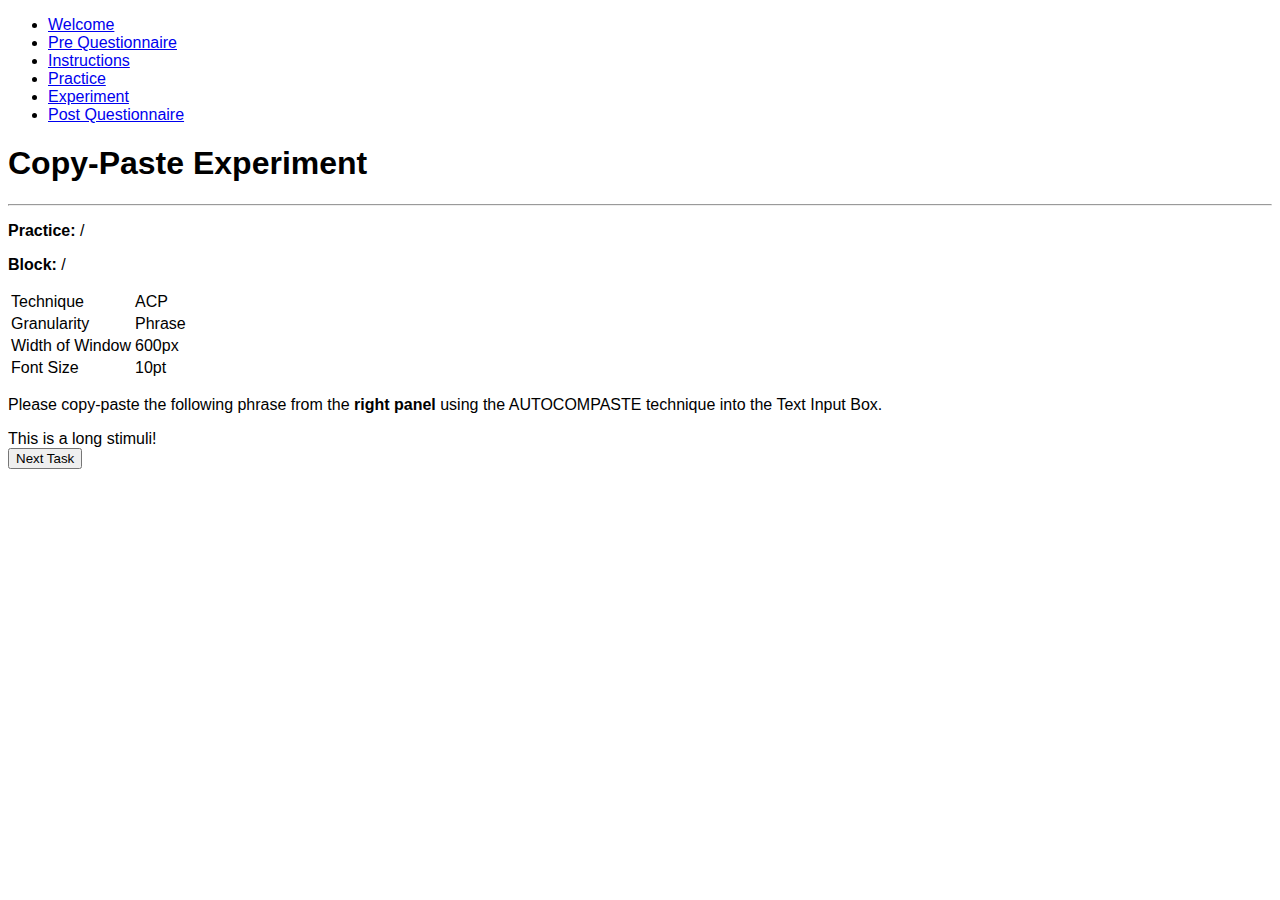
==== experiment.html @ d6435581 "Included blocks into experiment" ====
<!doctype html>
<html class="no-js" lang="">
    <head>
        <meta charset="utf-8">
        <meta http-equiv="x-ua-compatible" content="ie=edge">
        <title>CS4249 Assignment 1</title>
        <meta name="description" content="">
        <meta name="viewport" content="width=device-width, initial-scale=1">
        <link rel="stylesheet" href="css/normalize.css">
        <link rel="stylesheet" href="css/bootstrap.min.css">
        <link rel="stylesheet" href="css/main.css">
        <link rel="stylesheet" href="css/style.css">
        <script src="js/vendor/modernizr-2.8.3.min.js"></script>
    </head>
    <body class="experiment-page">
        <!--[if lt IE 8]>
            <p class="browserupgrade">You are using an <strong>outdated</strong> browser. Please <a href="http://browsehappy.com/">upgrade your browser</a> to improve your experience.</p>
        <![endif]-->
        <nav class="navbar navbar-default">
            <div class="container">
                <div class="collapse navbar-collapse">
                    <ul class="nav navbar-nav">
                        <li><a href="index.html">Welcome</a></li>
                        <li><a href="questionnaire-pre.html">Pre Questionnaire</a></li>
                        <li><a href="instructions.html">Instructions</a></li>
                        <li><a href="practice.html">Practice</a></li>
                        <li class="active"><a href="experiment.html">Experiment</a></li>
                        <li><a href="questionnaire-post.html">Post Questionnaire</a></li>
                    </ul>
                </div>
            </div>
        </nav>

        <div class="container-fluid">
            <div class="row">
                <div class="col-md-3">
                    <h1>Copy-Paste Experiment</h1>
                    <hr>
                    <p><b>Practice: </b><span class="js-expt-current-trial"></span> / <span class="js-expt-num-trials"></span></p>
                    <p><b>Block: </b><span class="js-expt-current-block"></span> / </b><span class="js-expt-num-blocks"></span></p>
                    <table class="table table-bordered">
                        <tbody>
                            <tr>
                                <td>Technique</td>
                                <td><span class="js-expt-technique">ACP</span></td>
                            </tr>
                            <tr>
                                <td>Granularity</td>
                                <td><span class="js-expt-granularity">Phrase</span></td>
                            </tr>
                            <tr>
                                <td>Width of Window</td>
                                <td><span class="js-expt-window-width">600px</span></td>
                            </tr>
                            <tr>
                                <td>Font Size</td>
                                <td><span class="js-expt-font-size">10pt</span></td>
                            </tr>
                        </tbody>
                    </table>
                    <p>Please copy-paste the following <span class="js-expt-granularity">phrase</span> from the <b>right panel</b> using the <span class="js-expt-technique">AUTOCOMPASTE</span> technique into the Text Input Box.</p>
                    <div id="stimuli" class="alert alert-danger js-expt-stimuli">This is a long stimuli!</div>
                    <!-- <button class="btn btn-primary btn-lg next-task-btn" onclick="next()" disabled="disabled">Next Task</button> -->
                    <button class="btn btn-primary btn-lg next-task-btn" onclick="next()">Next Task</button>
                </div>
                <div id="autocompaste" class="col-sm-9">
                    <div id="autocompaste-display"></div>
                </div>
            </div>
        </div>

        <script src="js/vendor/jquery-1.11.2.min.js"></script>
        <script src="js/plugins.js"></script>
        <script src="js/main.js"></script>
        <script src="js/WindowManager.js"></script>
        <script src="js/autocompaste/engine.js"></script>
        <script src="js/autocompaste/interface.js"></script>
        <script src="js/autocompaste/editor.js"></script>
        <script src="js/autocompaste/autocompaste.js"></script>
        <script src="js/DataStorage.js"></script>
        <script src="js/ACPToolKit.js"></script>

        <script>
            // var enteredDoneTime = 0;
            var currentBlock;
            var totalNumberOfBlocks = 3;
            var trialsData;
            var currentTrial;
            var totalNumberOfTrials;
            var headers = ['Participant id', 'Trial no', 
                            'Technique', 'Granularity', 'Window size (px)', 
                            'Stimuli', 'User Response', 'Trial Start Time',
                            'Trial End Time', 'Trial Time', 'Accuracy'];
            var trialData = [];
            var pid;

            function next() {
                if (currentTrial !== 0) {
                    var trialResult = ACPToolKit.getCurrentTrialState();

                    var trialNum = currentTrial;
                    var technique = trialResult.technique;
                    var granularity = trialResult.granularity;
                    var windowWidth = trialResult.window_width;
                    var stimuli = trialResult.stimuli;
                    var userResponse = trialResult.user_response;
                    var trialStartTime = trialResult.start_time;
                    var trialEndTime = trialResult.end_time;
                    var trialDuration = trialResult.duration;
                    
                    var accuracy = stimuli === userResponse ? 1 : 0;

                    var row = [pid, trialNum, technique, granularity, 
                                windowWidth, stimuli, userResponse, 
                                trialStartTime, trialEndTime, trialDuration, 
                                accuracy];
                    trialData.push(row);
                }

                if (currentTrial < totalNumberOfTrials) {
                    ACPToolKit.presentTrial(trialsData[currentTrial]);
                    currentTrial += 1;
                    $('.js-expt-current-trial').text(currentTrial);
                } else {
                    if (currentBlock >= totalNumberOfBlocks) {
                        // Last trial completed
                        ACPToolKit.downloadTrialResults(trialData);
                        window.location = 'questionnaire-post.html';
                    } else {
                        currentTrial = 1;
                        currentBlock += 1;
                        $('.js-expt-current-block').text(currentBlock);
                        $('.js-expt-current-trial').text(currentTrial);
                    }
                }
            }

            $(document).ready(function () {
                var pid_int = ACPToolKit.getCurrentParticipantId().substring(1, 3);
                currentBlock = 1;

                $.get('data/experiments-' + pid_int + '.json', function (data) {
                    trialsData = data.experiments;
                    currentTrial = 0;
                    totalNumberOfTrials = trialsData.length;
                    $('.js-expt-num-trials').text(totalNumberOfTrials);
                    $('.js-expt-num-blocks').text(totalNumberOfBlocks);
                    $('.js-expt-current-block').text(currentBlock);
                    trialData.push(headers);
                    next();
                    pid = ACPToolKit.getCurrentParticipantId();
                })
            });
        </script>
    </body>
</html>
---- css/style.css ----
body {
  font-family: "Open Sans", sans-serif;
  margin-bottom: 40px;
}

body.experiment-page {
  margin-bottom: 0;
}

.pid {
  color: red;
  font-weight: bold;
}

.spacer {
  height: 20px;
}

.navbar {
  margin-bottom: 0;
}

/**
 * Main ACP styles
 */

#autocompaste {
  background-color: #ccc;
  margin: 0;
  padding: 0;
}

#autocompaste-display {
  width: 100%;
  min-height: 100%;
}

#autocompaste-display > .wm-window {
  position: absolute;
  padding: 0;
  width: auto;
  -webkit-filter: brightness(95%);
}

#autocompaste-display > .wm-window .modal-header {
  border-top-left-radius: 6px;
  border-top-right-radius: 6px;
  cursor: move;
  padding: 5px 15px;
}

#autocompaste-display > .wm-window .modal-header:hover {
  background-color: #f0f0f0;
  transition: all .3s;
}

#autocompaste-display > .wm-window .modal-header h4 {
  color: #999999;
}

#autocompaste-display > .wm-window .modal-body {
  padding: 5px;
  overflow-y: auto;
}

#autocompaste-display > .wm-window .modal-body .highlighted {
  background-color: yellow;
}

#autocompaste-display.dragging-active > .wm-window .modal-header,
#autocompaste-display.dragging-active > .wm-window .modal-body {
  -webkit-user-select: none;
  -moz-user-select: none;
  -ms-user-select: none;
  user-select: none;
}

#autocompaste-completion {
  position: absolute;
  transition: all 0.2s;
  display: none;
}

#autocompaste-completion-list {
  height: auto;
  width: auto;
  display: block;
  overflow-y: auto;
}

#autocompaste-completion-list li a {
  overflow: hidden;
  text-overflow: ellipsis;
  white-space: nowrap;
  cursor: pointer;
}

#autocompaste-completion-list li a:hover {
  color: #333;
  background-color: #fff;
}

#autocompaste-completion-list li a.focused {
  color: #fff;
  background-color: #428bca;
}

/* Focused window styles */
#autocompaste-display > .wm-window-focused {
  -webkit-filter: brightness(100%);
  transition: -webkit-filter 0.5s;
}

#autocompaste-display > .wm-window-focused .modal-header h4 {
  color: #333333;
}

/* Error overlay styles */
#error-overlay {
  background: rgba(0, 0, 0, 0.8);
  position: fixed;
  top: 0px;
  left: 0px;
  height: 100%;
  width: 100%;
  z-index: 1000;
  display: none;
}

#error-overlay .modal-dialog {
  margin-top: 100px;
}

#stimuli {
  -webkit-touch-callout: none;
  -webkit-user-select: none;
  -khtml-user-select: none;
  -moz-user-select: none;
  -ms-user-select: none;
  user-select: none;
}

/* Extra by Joanne */
.instructions-tasks-req {
  display: none;
}
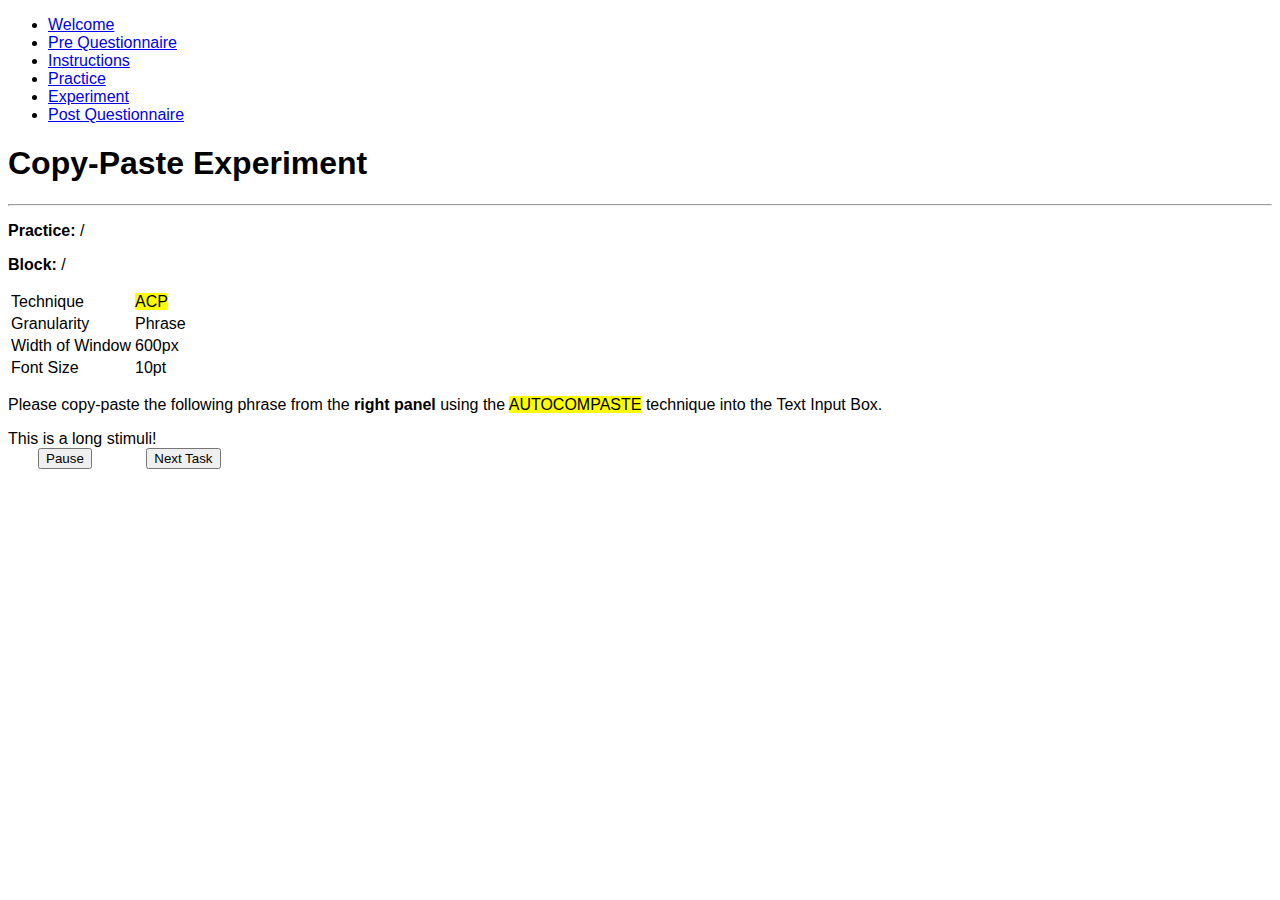
==== commit 352a7edb: "Included pause button to allow participant to take breaks" ====
--- a/experiment.html
+++ b/experiment.html
@@ -60,6 +60,8 @@
                     </table>
                     <p>Please copy-paste the following <span class="js-expt-granularity">phrase</span> from the <b>right panel</b> using the <span class="js-expt-technique">AUTOCOMPASTE</span> technique into the Text Input Box.</p>
                     <div id="stimuli" class="alert alert-danger js-expt-stimuli">This is a long stimuli!</div>
+
+                    <button class="btn btn-default btn-lg pause-btn" onclick="pause()">Pause</button>
                     <!-- <button class="btn btn-primary btn-lg next-task-btn" onclick="next()" disabled="disabled">Next Task</button> -->
                     <button class="btn btn-primary btn-lg next-task-btn" onclick="next()">Next Task</button>
                 </div>
@@ -90,13 +92,17 @@
             var headers = ['Participant id', 'Trial no', 
                             'Technique', 'Granularity', 'Window size (px)', 
                             'Stimuli', 'User Response', 'Trial Start Time',
-                            'Trial End Time', 'Trial Time', 'Accuracy'];
+                            'Trial End Time', 'Trial Break Time', 'Trial Time', 'Accuracy'];
             var trialData = [];
             var pid;
 
+            var paused = false;
+            var breakStart = [];
+            var breakStop = [];
+
             function next() {
                 if (currentTrial !== 0) {
-                    var trialResult = ACPToolKit.getCurrentTrialState();
+                    var trialResult = ACPToolKit.getCurrentTrialState(breakStart, breakStop);
 
                     var trialNum = currentTrial;
                     var technique = trialResult.technique;
@@ -106,14 +112,15 @@
                     var userResponse = trialResult.user_response;
                     var trialStartTime = trialResult.start_time;
                     var trialEndTime = trialResult.end_time;
+                    var trialBreakTime = trialResult.break_time;
                     var trialDuration = trialResult.duration;
                     
                     var accuracy = stimuli === userResponse ? 1 : 0;
 
                     var row = [pid, trialNum, technique, granularity, 
                                 windowWidth, stimuli, userResponse, 
-                                trialStartTime, trialEndTime, trialDuration, 
-                                accuracy];
+                                trialStartTime, trialEndTime, trialBreakTime, 
+                                trialDuration, accuracy];
                     trialData.push(row);
                 }
 
@@ -121,17 +128,42 @@
                     ACPToolKit.presentTrial(trialsData[currentTrial]);
                     currentTrial += 1;
                     $('.js-expt-current-trial').text(currentTrial);
+
                 } else {
-                    if (currentBlock >= totalNumberOfBlocks) {
+                    if (currentBlock < totalNumberOfBlocks) {
+                        // Completed one block, moving on to next block
+                        currentTrial = 1;  
+                        currentBlock += 1;
+                        $('.js-expt-current-block').text(currentBlock);
+                        $('.js-expt-current-trial').text(currentTrial);
+
+                    } else {
                         // Last trial completed
                         ACPToolKit.downloadTrialResults(trialData);
                         window.location = 'questionnaire-post.html';
-                    } else {
-                        currentTrial = 1;
-                        currentBlock += 1;
-                        $('.js-expt-current-block').text(currentBlock);
-                        $('.js-expt-current-trial').text(currentTrial);
+
                     }
+                }
+
+                breakStart = [];
+                breakStop = [];
+            }
+
+            function pause() {
+                if (!paused) {
+                    breakStart.push(new Date().getTime());
+
+                    $('.autocompaste-textarea').prop('disabled', true);
+                    $('.next-task-btn').prop('disabled', true);
+                    paused = true;
+
+                } else {
+                    breakStop.push(new Date().getTime());
+
+                    $('.autocompaste-textarea').prop('disabled', false);
+                    $('.next-task-btn').prop('disabled', false);
+                    paused = false;
+
                 }
             }
 
--- a/css/style.css
+++ b/css/style.css
@@ -143,4 +143,21 @@
 /* Extra by Joanne */
 .instructions-tasks-req {
   display: none;
+}
+
+.js-expt-technique {
+  background-color: yellow;
+}
+
+.pause-btn {
+  margin: 0px 50px 0px 30px;
+}
+
+.no-select {
+    -webkit-touch-callout: none;
+    -webkit-user-select: none;
+    -khtml-user-select: none;
+    -moz-user-select: none;
+    -ms-user-select: none;
+    user-select: none;
 }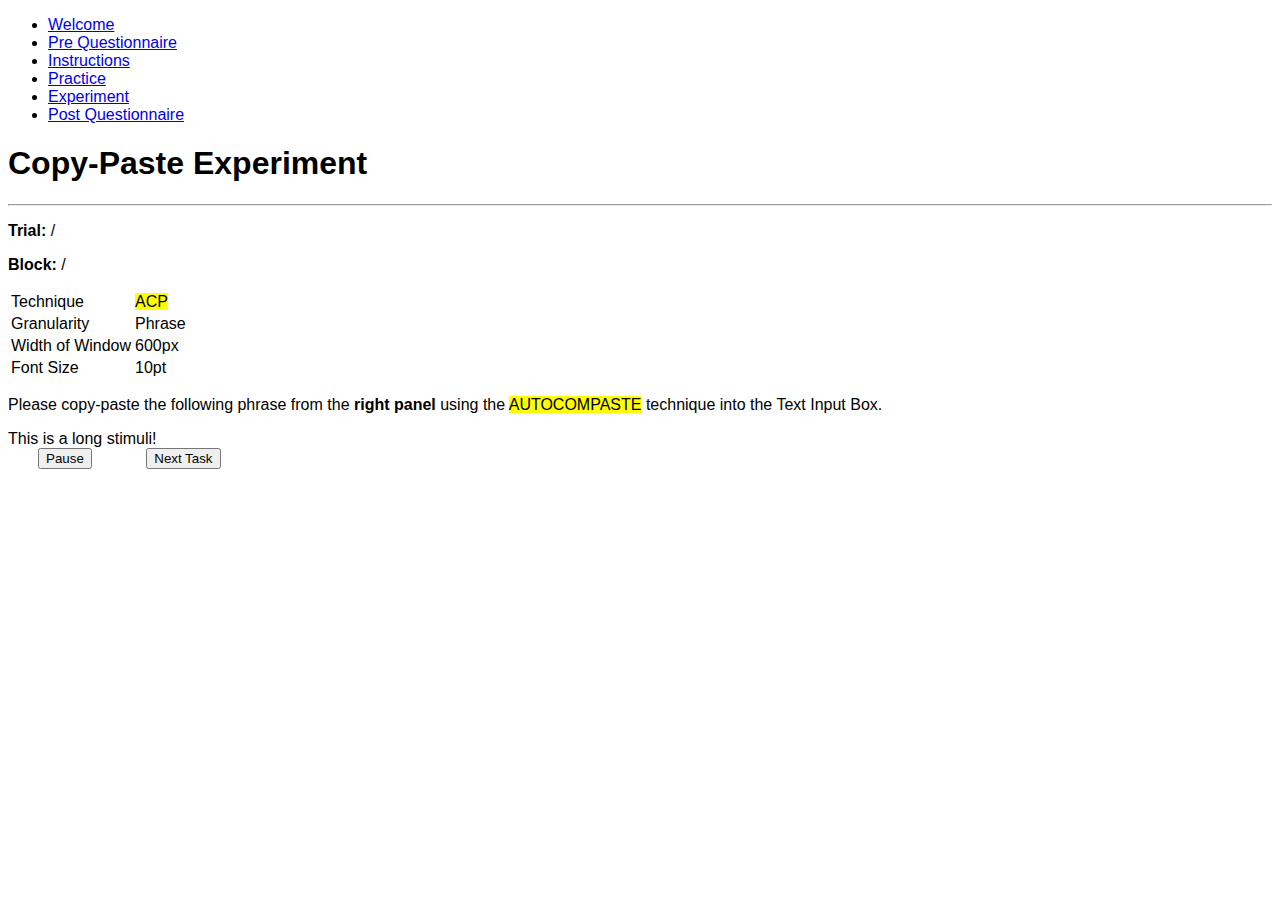
==== commit 09791c6a: "Changed all article orders for the remaining experiments" ====
--- a/experiment.html
+++ b/experiment.html
@@ -36,7 +36,7 @@
                 <div class="col-md-3">
                     <h1>Copy-Paste Experiment</h1>
                     <hr>
-                    <p><b>Practice: </b><span class="js-expt-current-trial"></span> / <span class="js-expt-num-trials"></span></p>
+                    <p><b>Trial: </b><span class="js-expt-current-trial"></span> / <span class="js-expt-num-trials"></span></p>
                     <p><b>Block: </b><span class="js-expt-current-block"></span> / </b><span class="js-expt-num-blocks"></span></p>
                     <table class="table table-bordered">
                         <tbody>
@@ -83,7 +83,6 @@
         <script src="js/ACPToolKit.js"></script>
 
         <script>
-            // var enteredDoneTime = 0;
             var currentBlock;
             var totalNumberOfBlocks = 3;
             var trialsData;
@@ -170,7 +169,7 @@
             $(document).ready(function () {
                 var pid_int = ACPToolKit.getCurrentParticipantId().substring(1, 3);
                 currentBlock = 1;
-
+                
                 $.get('data/experiments-' + pid_int + '.json', function (data) {
                     trialsData = data.experiments;
                     currentTrial = 0;
